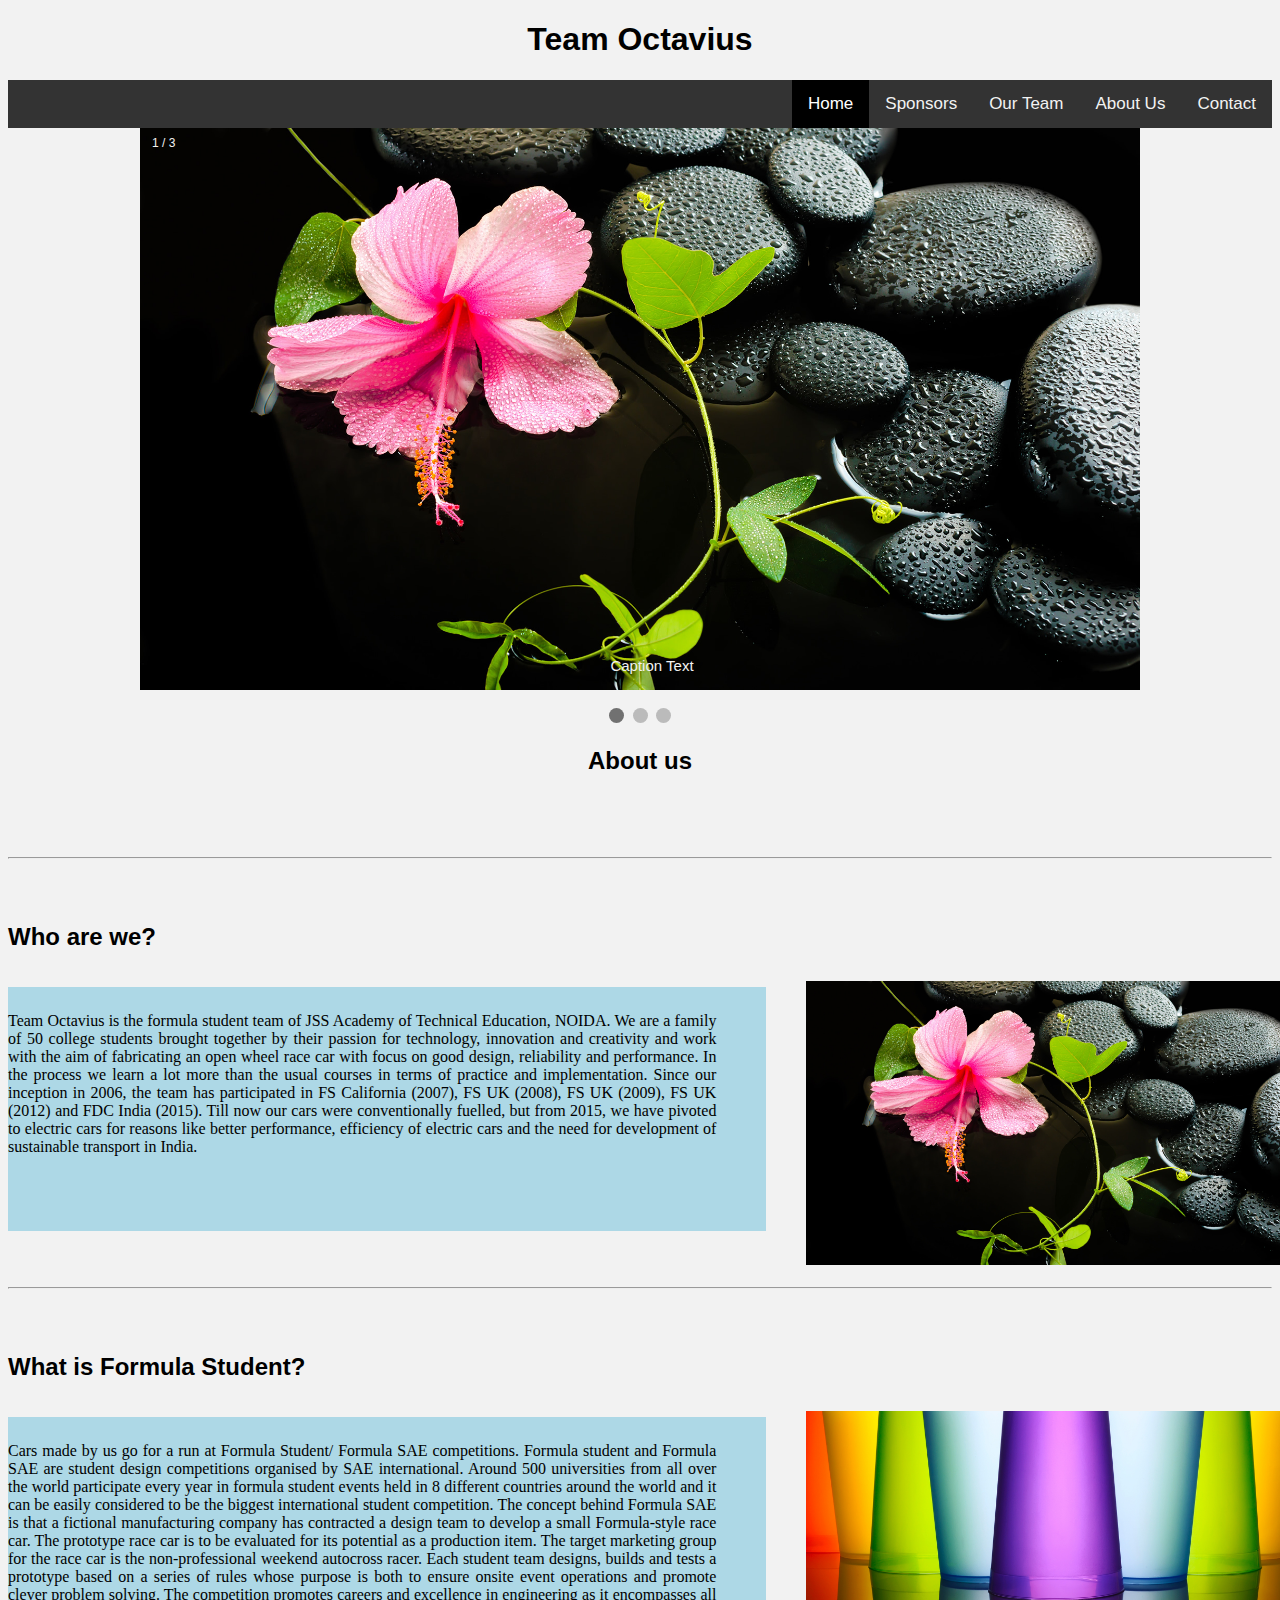
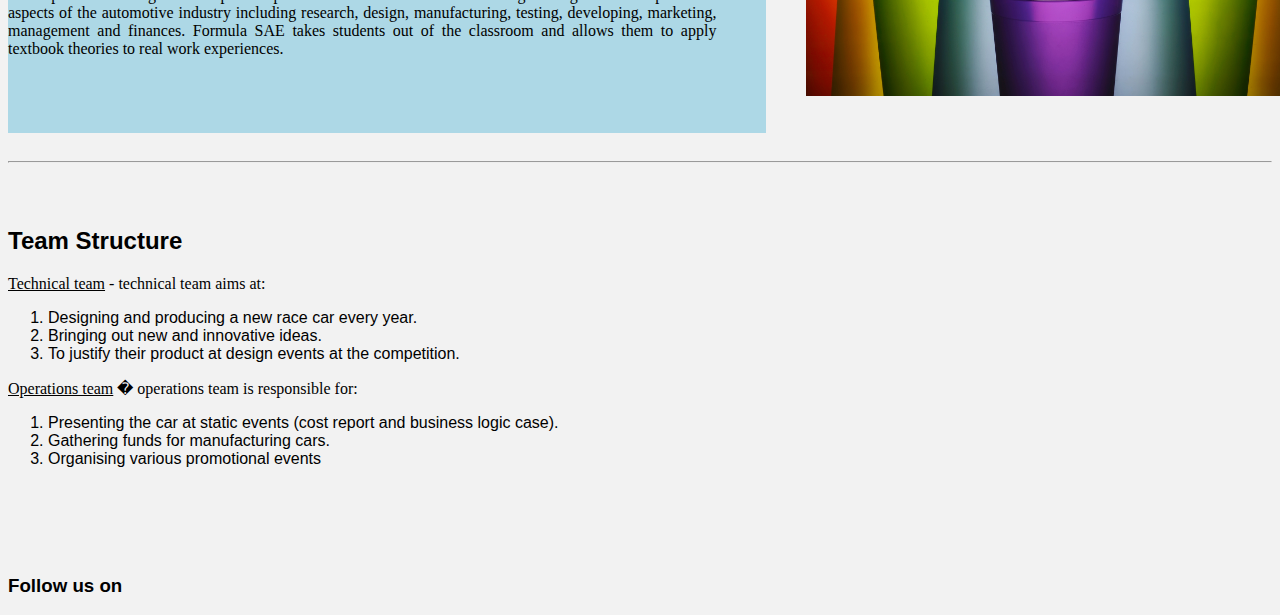
==== index.html @ 8b0db604 "contact form bakcend" ====
<!DOCTYPE html>
<html>
<head>
</head>
<h1 align="center">Team Octavius</h1>
<body style="background-color:#f2f2f2">

<ul >
<div class="topnav">
  <div class="topnav-right">
  <li><a href="contact.html">Contact</a></li>
   </div>
  <div class="topnav-right">
  <li><a href="#aboutus">About Us </a></li>
   </div>
  <div class="topnav-right">
  <li><a href="#ourteam">Our Team</a></li>
   </div>
  <div class="topnav-right">
  <li><a href="#sponsors">Sponsors</a></li>
   </div>
   <div class="topnav-right">
  <li><a class="active" href="#home">Home</a></li>
  </div>
</div>
</ul>


 <link rel="stylesheet" href="styles.css">
 
 <body>
<div class="slideshow-container">

<div class="mySlides fade">
  <div class="numbertext">1 / 3</div>
  <img src="img1.jpg" style="width:100%">
  <div class="text">Caption Text</div>
</div>

<div class="mySlides fade">
  <div class="numbertext">2 / 3</div>
  <img src="img2.jpg" style="width:100%">
  <div class="text">Caption Two</div>
</div>

<div class="mySlides fade">
  <div class="numbertext">3 / 3</div>
  <img src="img3.jpg" style="width:100%">
  <div class="text">Caption Three</div>
</div>

</div>
<br>

<div style="text-align:center">
  <span class="dot"></span> 
  <span class="dot"></span> 
  <span class="dot"></span> 
</div>

 <script>
var slideIndex = 0;
showSlides();

function showSlides() {
    var i;
    var slides = document.getElementsByClassName("mySlides");
    var dots = document.getElementsByClassName("dot");
    for (i = 0; i < slides.length; i++) {
       slides[i].style.display = "none";  
    }
    slideIndex++;
    if (slideIndex > slides.length) {slideIndex = 1}    
    for (i = 0; i < dots.length; i++) {
        dots[i].className = dots[i].className.replace(" active", "");
    }
    slides[slideIndex-1].style.display = "block";  
    dots[slideIndex-1].className += " active";
    setTimeout(showSlides, 2000); // Change image every 2 seconds
}
</script>
</body>

<h2 align="center">About us</h2><br><br><br>
<hr>
<br><br>
<h2 >Who are we?</h2>

  <div class="person1" style="float:; display:inline-block; ">
        <span style="float:right;width: 40%;">
            <img  style="margin: 10px 40px" src="img1.jpg"
             width="100%" height="60%" />
        </span>
        <span style="float:left;width: 60%;">
            <p style =" padding: 25px 50px 75px 0px;
    background-color: lightblue; font-family:Courier-New;"   align="justify" style="float:left; display:block; ">Team Octavius is the formula student team of JSS Academy of Technical Education, NOIDA. We are a family of 50 college students brought together by their passion for technology, innovation and creativity and work with the aim of fabricating an open wheel race car with focus on good design, reliability and performance. In the process we learn a lot more than the usual courses in terms of practice and implementation.
Since our inception in 2006, the team has participated in FS California (2007), FS UK (2008), FS UK (2009), FS UK (2012) and FDC India (2015). Till now our cars were conventionally fuelled, but from 2015, we have pivoted to electric cars for reasons like better performance, efficiency of electric cars and the need for development of sustainable transport in India.
        </span>
 </div>
<hr>
<br><br>
<h2>What is Formula Student?</h2>
<p></p>



  <div class="person1" style="float:; display:inline-block; ">
        <span style="float:right;width: 40%;">
            <img  style="margin: 10px 40px" src=" img2.jpg"
             width="100%" height="60%" />
        </span>
        <span style="float:left;width: 60%;">
            <p  style =" padding: 25px 50px 75px 0px;
    background-color: lightblue; font-family:Courier-New;" align="justify" style="float:left; display:block; ">Cars made by us go for a run at Formula Student/ Formula SAE competitions. Formula student and Formula SAE are student design competitions organised by SAE international. Around 500 universities from all over the world participate every year in formula student events held in 8 different countries around the world and it can be easily considered to be the biggest international student competition.
The concept behind Formula SAE is that a fictional manufacturing company has contracted a design team to develop a small Formula-style race car. The prototype race car is to be evaluated for its potential as a production item. The target marketing group for the race car is the non-professional weekend autocross racer. Each student team designs, builds and tests a prototype based on a series of rules whose purpose is both to ensure onsite event operations and promote clever problem solving.
The competition promotes careers and excellence in engineering as it encompasses all aspects of the automotive industry including research, design, manufacturing, testing, developing, marketing, management and finances. Formula SAE takes students out of the classroom and allows them to apply textbook theories to real work experiences.
            </p>
        </span>
 </div>

<hr>
<br><br>

<h2>Team Structure</h2>
<p><u>Technical team</u> - technical team aims at:</p>
<ol>
<li>Designing and producing a new race car every year.</li><br>
<li>Bringing out new and innovative ideas.</li><br>
<li>To justify their product at design events at the competition.</li><br>
</ol>
<p><u>Operations team</u> � operations team is responsible for:</p>
<ol>
<li>Presenting the car at static events (cost report and business logic case).</li><br>
<li>Gathering funds for manufacturing cars.</li><br>
<li>Organising  various promotional events</li><br>
</ol>

<br><br><br><br>
<h3>Follow us on</h3>
</html>
---- styles.css ----
.topnav {
    background-color: #333;
    overflow: hidden;
}
.topnav a {
  float: left;
  color: #f2f2f2;
  text-align: center;
  padding: 14px 16px;
  text-decoration: none;
  font-size: 17px;
}
.topnav a:hover {
  background-color: #ddd;
  color: black;
}

.topnav a.active {
  background-color: black;
  color: white;
}

.topnav-right {
  float: right;
}

ul {
    list-style-type: none;
    margin: 0;
    padding: 0;
    overflow: hidden;
    background-color: #333;
}

li {
    float: left;
}

li a {
    display: block;
    color: white;
    text-align: center;
    padding: 14px 16px;
    text-decoration: none;
}

li a:hover {
    background-color: #111;
}

p{
  font-family:Courier-New,Verdana;
}

 <meta name="viewport" content="width=device-width, initial-scale=1">
* {box-sizing: border-box;}
body {font-family: Verdana, sans-serif;}
.mySlides {display: none;}
img {vertical-align: middle;}

/* Slideshow container */
.slideshow-container {
  max-width: 1000px;
  position: relative;
  margin: auto;
}

/* Caption text */
.text {
  color: #f2f2f2;
  font-size: 15px;
  padding: 8px 12px;
  position: absolute;
  bottom: 8px;
  width: 100%;
  text-align: center;
}

/* Number text (1/3 etc) */
.numbertext {
  color: #f2f2f2;
  font-size: 12px;
  padding: 8px 12px;
  position: absolute;
  top: 0;
}

/* The dots/bullets/indicators */
.dot {
  height: 15px;
  width: 15px;
  margin: 0 2px;
  background-color: #bbb;
  border-radius: 50%;
  display: inline-block;
  transition: background-color 0.6s ease;
}

.active {
  background-color: #717171;
}

/* Fading animation */
.fade {
  -webkit-animation-name: fade;
  -webkit-animation-duration: 1.5s;
  animation-name: fade;
  animation-duration: 1.5s;
}

@-webkit-keyframes fade {
  from {opacity: .4} 
  to {opacity: 1}
}

@keyframes fade {
  from {opacity: .4} 
  to {opacity: 1}
}

/* On smaller screens, decrease text size */
@media only screen and (max-width: 300px) {
  .text {font-size: 11px}
}
</style>
</head>
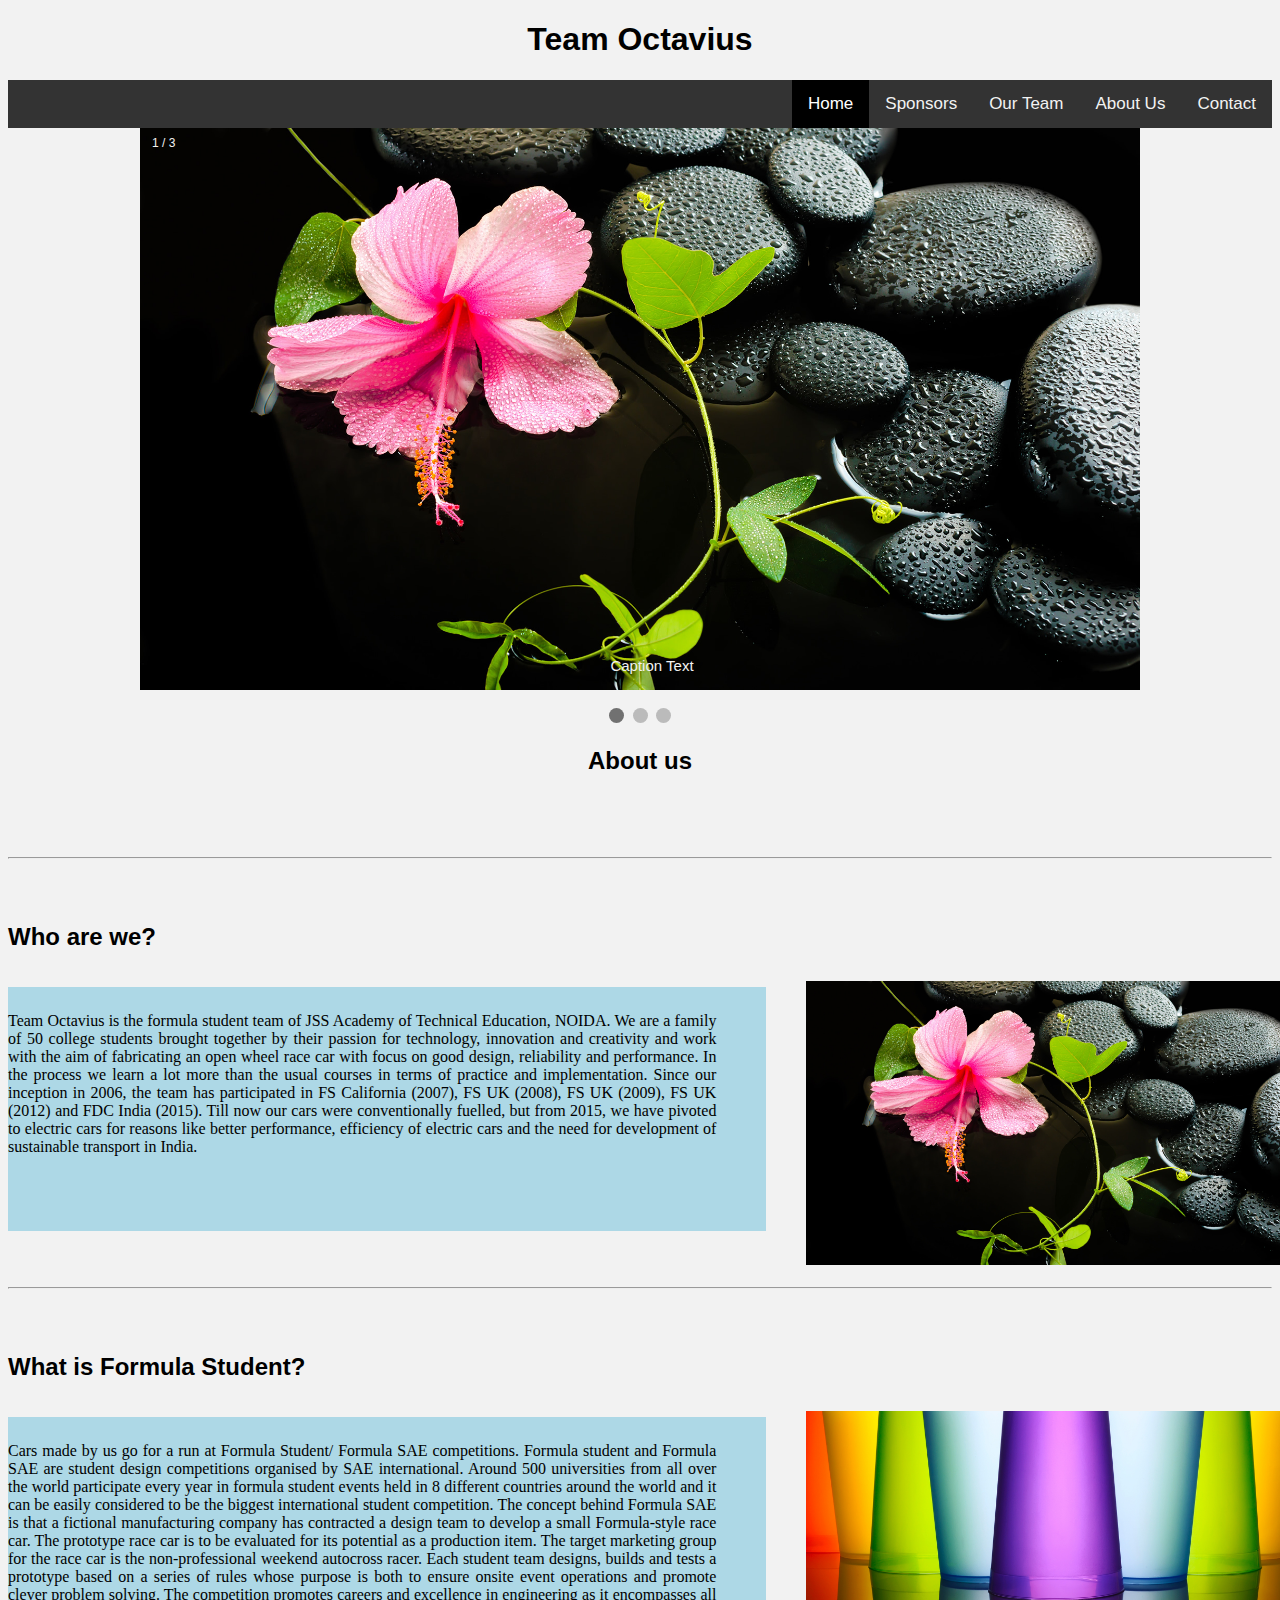
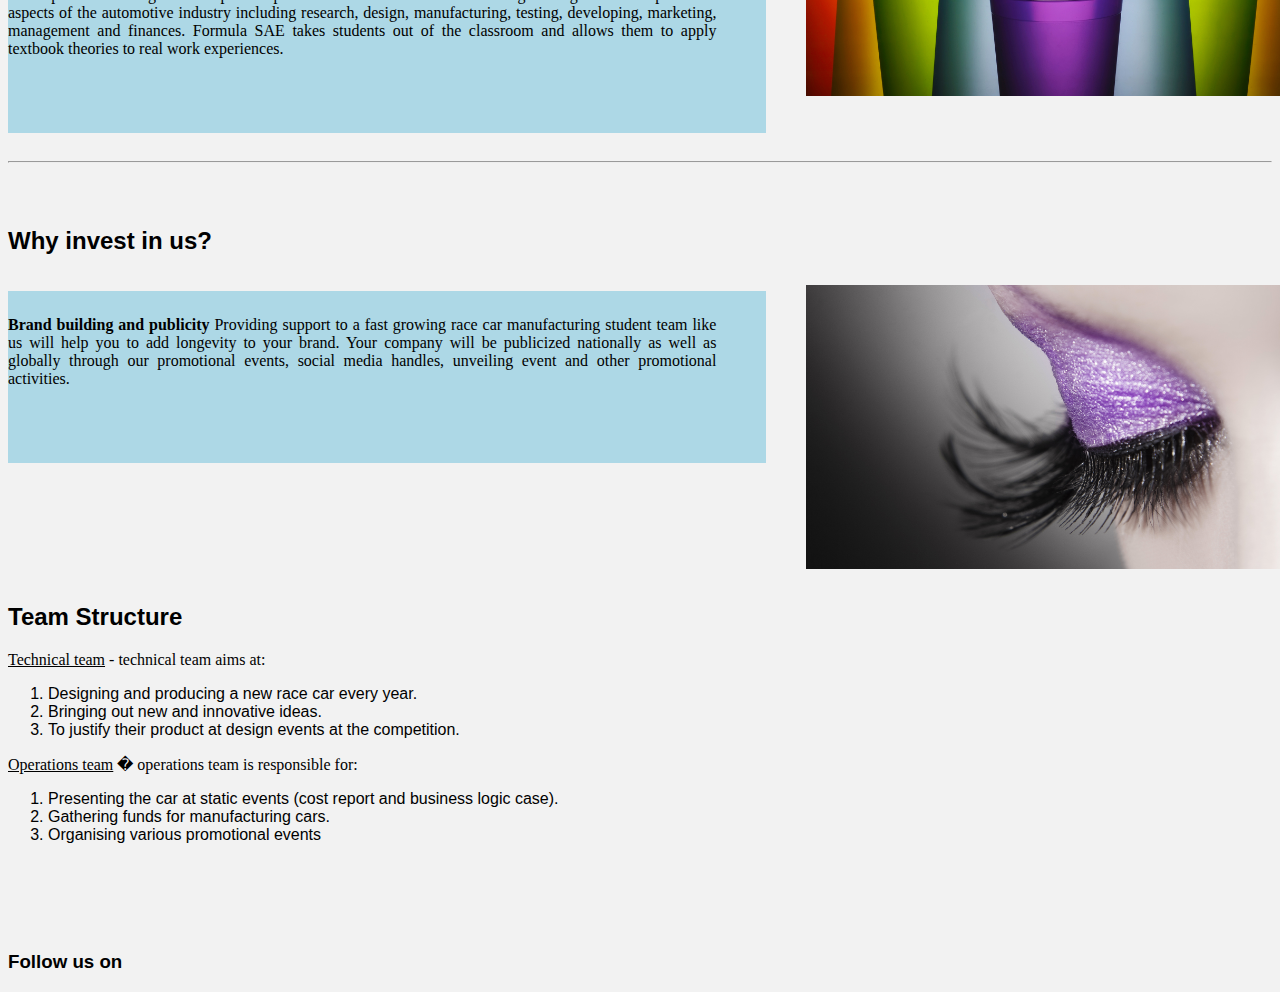
==== commit 886e1ef7: "desription of site" ====
--- a/index.html
+++ b/index.html
@@ -121,6 +121,25 @@
 <hr>
 <br><br>
 
+
+<h2>Why invest in us?</h2>
+<p></p>
+
+
+  <div class="person1" style="float:; display:inline-block; ">
+        <span style="float:right;width: 40%;">
+            <img  style="margin: 10px 40px" src=" img3.jpg"
+             width="100%" height="60%" />
+        </span>
+        <span style="float:left;width: 60%;">
+            <p  style =" padding: 25px 50px 75px 0px;
+    background-color: lightblue; font-family:Courier-New;" align="justify" style="float:left; display:block; "> <b>Brand building and publicity </b> Providing support to a fast growing race car manufacturing student team like us will help you to add longevity to your brand. Your company will be publicized nationally as well as globally through our promotional events, social media handles, unveiling event and other promotional activities.
+            </p>
+        </span>
+ </div>
+
+
+
 <h2>Team Structure</h2>
 <p><u>Technical team</u> - technical team aims at:</p>
 <ol>
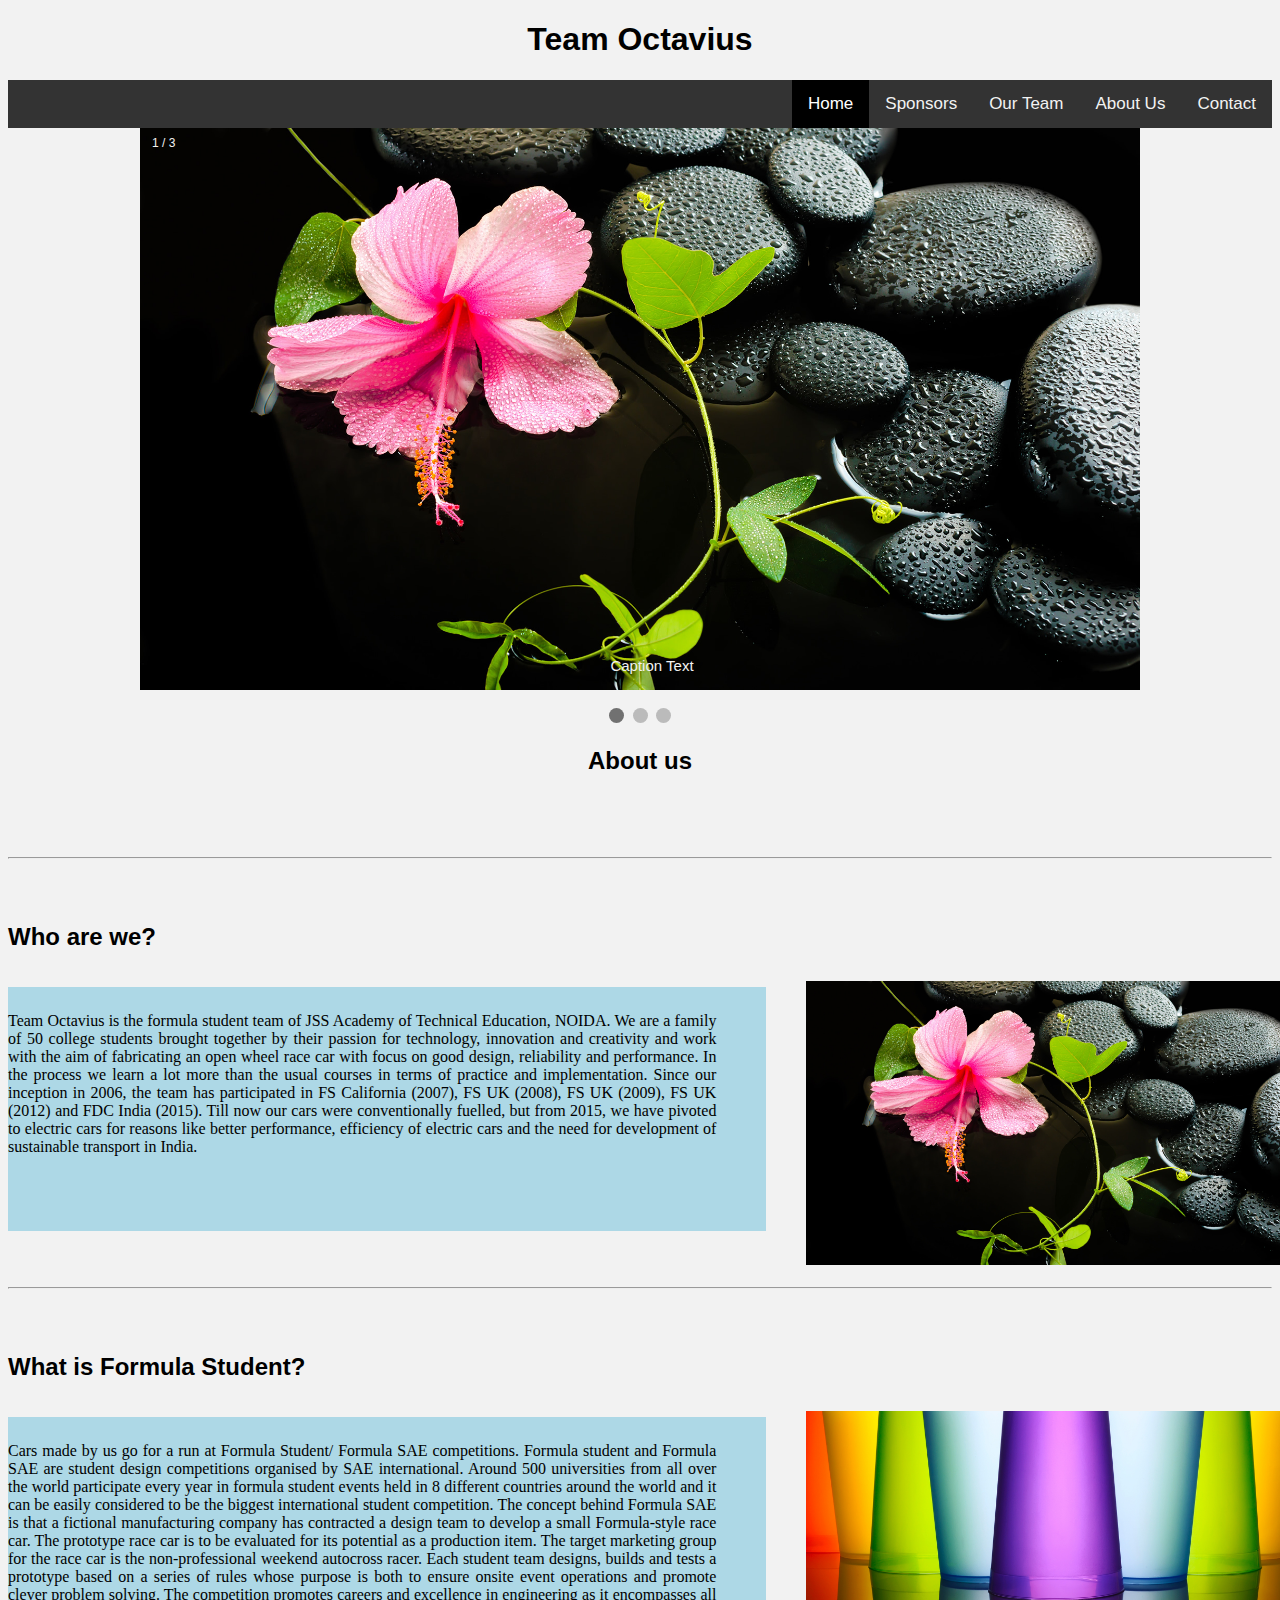
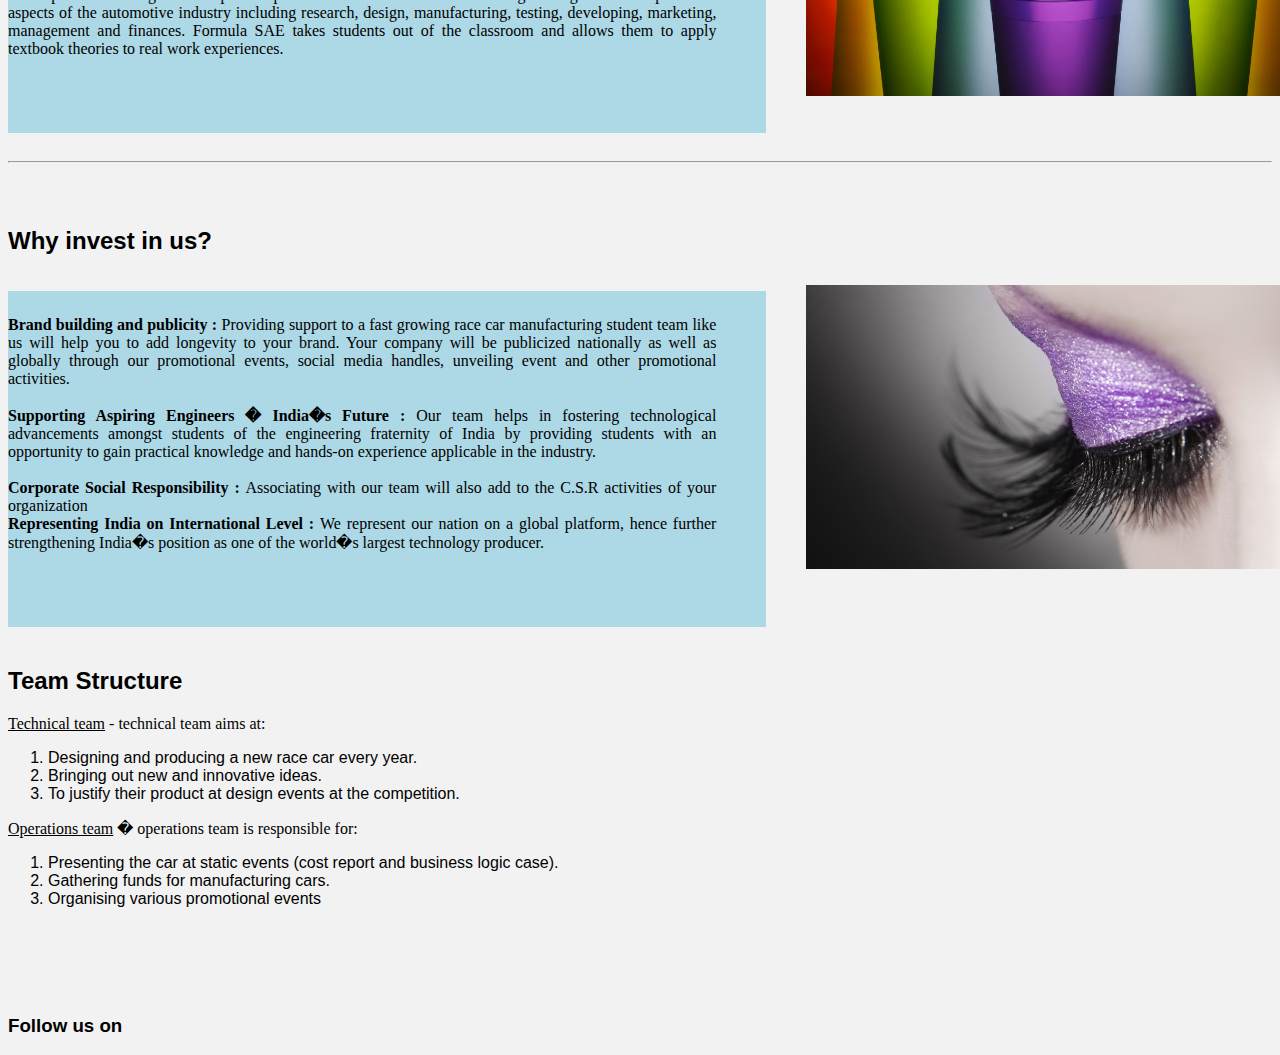
==== commit d17251c8: "desciption" ====
--- a/index.html
+++ b/index.html
@@ -133,7 +133,8 @@
         </span>
         <span style="float:left;width: 60%;">
             <p  style =" padding: 25px 50px 75px 0px;
-    background-color: lightblue; font-family:Courier-New;" align="justify" style="float:left; display:block; "> <b>Brand building and publicity </b> Providing support to a fast growing race car manufacturing student team like us will help you to add longevity to your brand. Your company will be publicized nationally as well as globally through our promotional events, social media handles, unveiling event and other promotional activities.
+    background-color: lightblue; font-family:Courier-New;" align="justify" style="float:left; display:block; "> <b>Brand building and publicity :</b> Providing support to a fast growing race car manufacturing student team like us will help you to add longevity to your brand. Your company will be publicized nationally as well as globally through our promotional events, social media handles, unveiling event and other promotional activities.<br><br><b>Supporting Aspiring Engineers � India�s Future : </b>Our team helps in fostering technological advancements amongst students of the
+engineering fraternity of India by providing students with an opportunity to gain practical knowledge and hands-on experience applicable in the industry.<br><br><b>Corporate Social Responsibility : </b>Associating with our team will also add to the C.S.R activities of your organization <br><b>Representing India on International Level : </b> We represent our nation on a global platform, hence further strengthening India�s position as one of the world�s largest technology producer.
             </p>
         </span>
  </div>
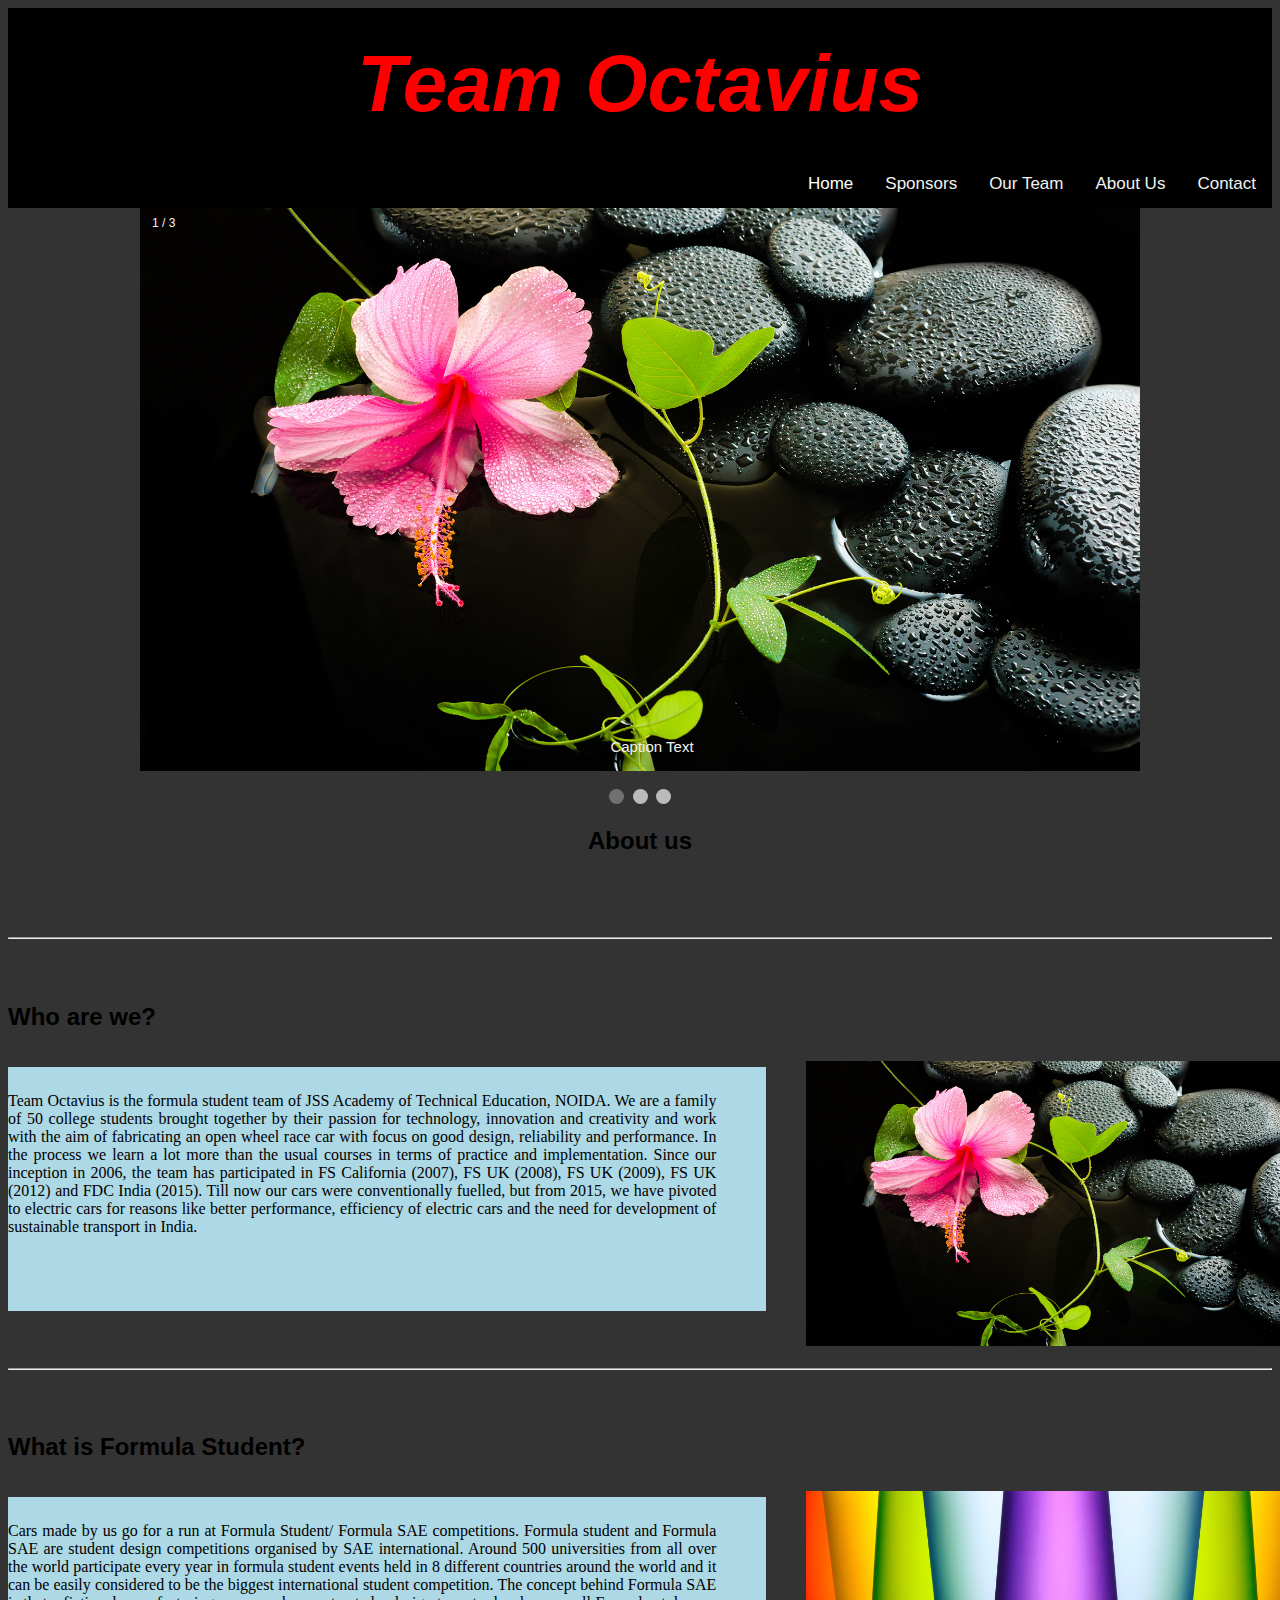
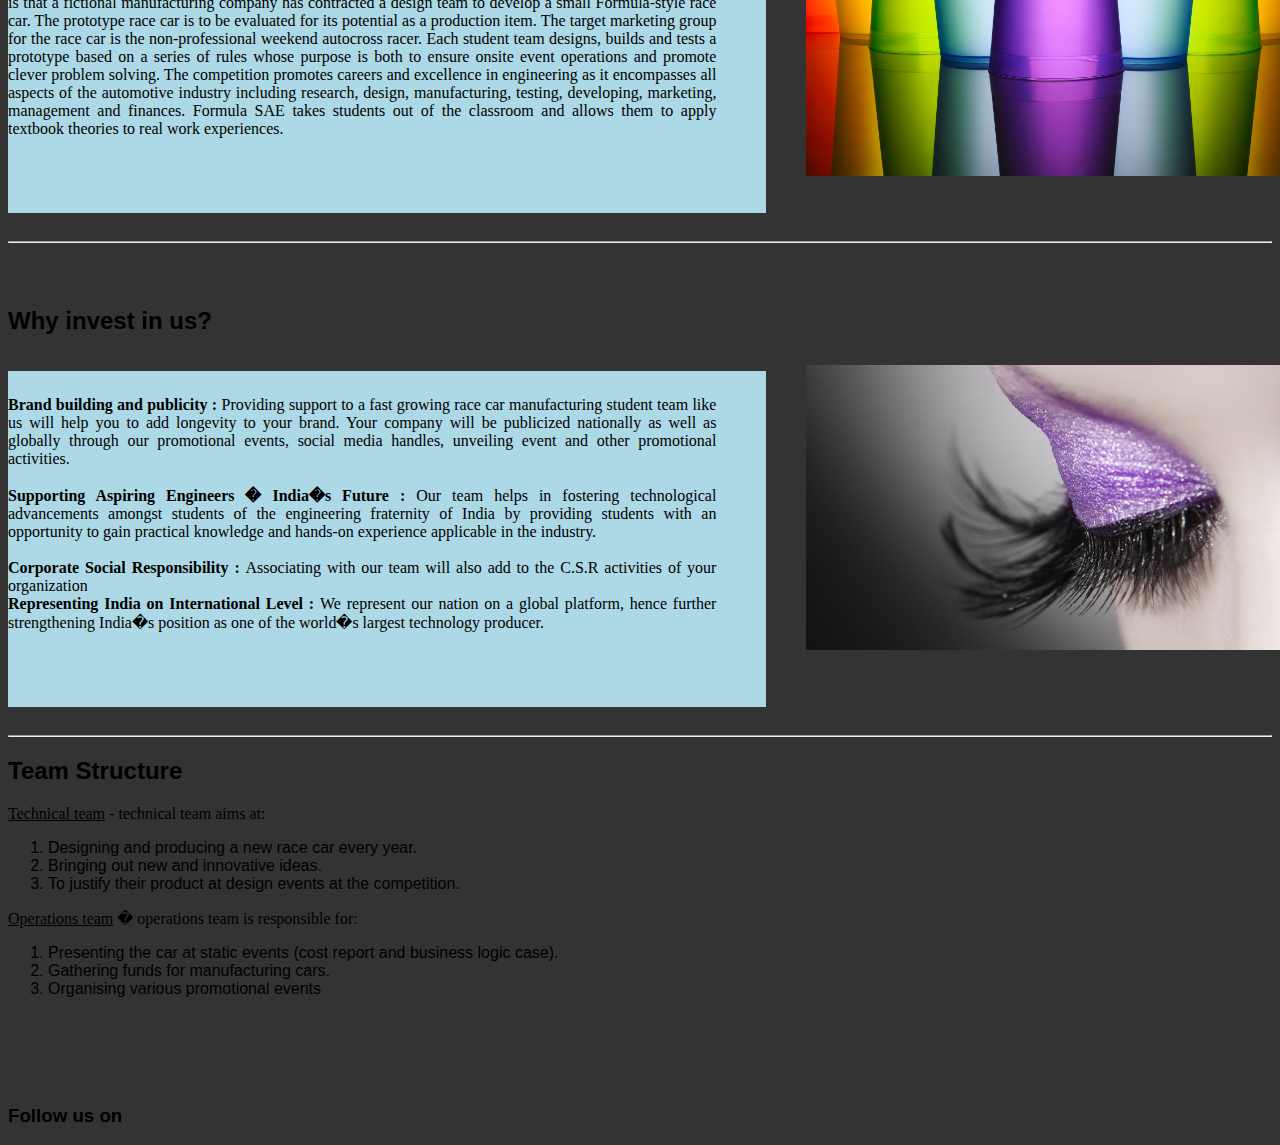
==== commit 68c449dc: "front end modif" ====
--- a/index.html
+++ b/index.html
@@ -2,8 +2,8 @@
 <html>
 <head>
 </head>
-<h1 align="center">Team Octavius</h1>
-<body style="background-color:#f2f2f2">
+<h1 align="center"><i>Team Octavius</i></h1>
+<body style="background-color:#333">
 
 <ul >
 <div class="topnav">
@@ -139,7 +139,7 @@
         </span>
  </div>
 
-
+<hr>
 
 <h2>Team Structure</h2>
 <p><u>Technical team</u> - technical team aims at:</p>
--- a/styles.css
+++ b/styles.css
@@ -1,5 +1,15 @@
+h1{
+color:red;
+background-color:black;
+
+padding: 30px 100px;
+font-size:80px;
+margin:0;
+}
+
+
  .topnav {
-    background-color: #333;
+    background-color: black;
     overflow: hidden;
 }
 .topnav a {
@@ -11,7 +21,7 @@
   font-size: 17px;
 }
 .topnav a:hover {
-  background-color: #ddd;
+  background-color: red;
   color: black;
 }
 
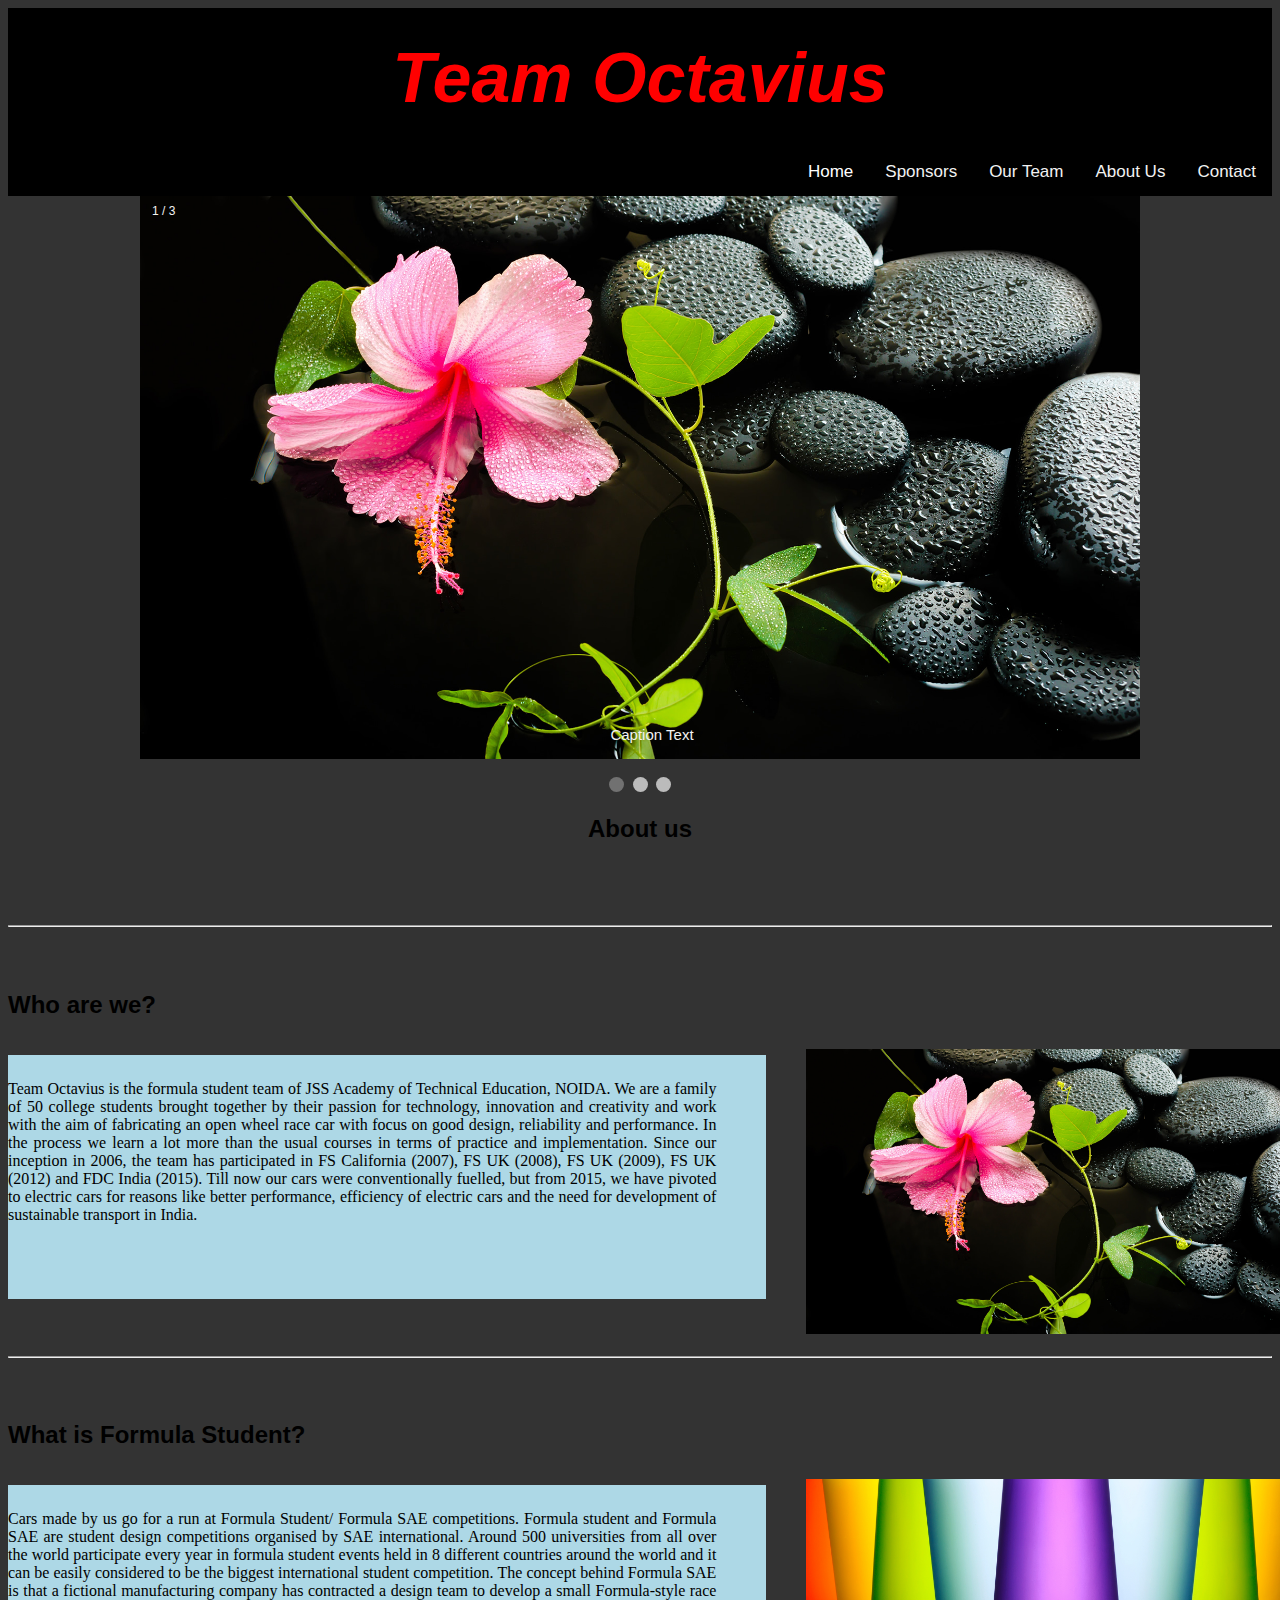
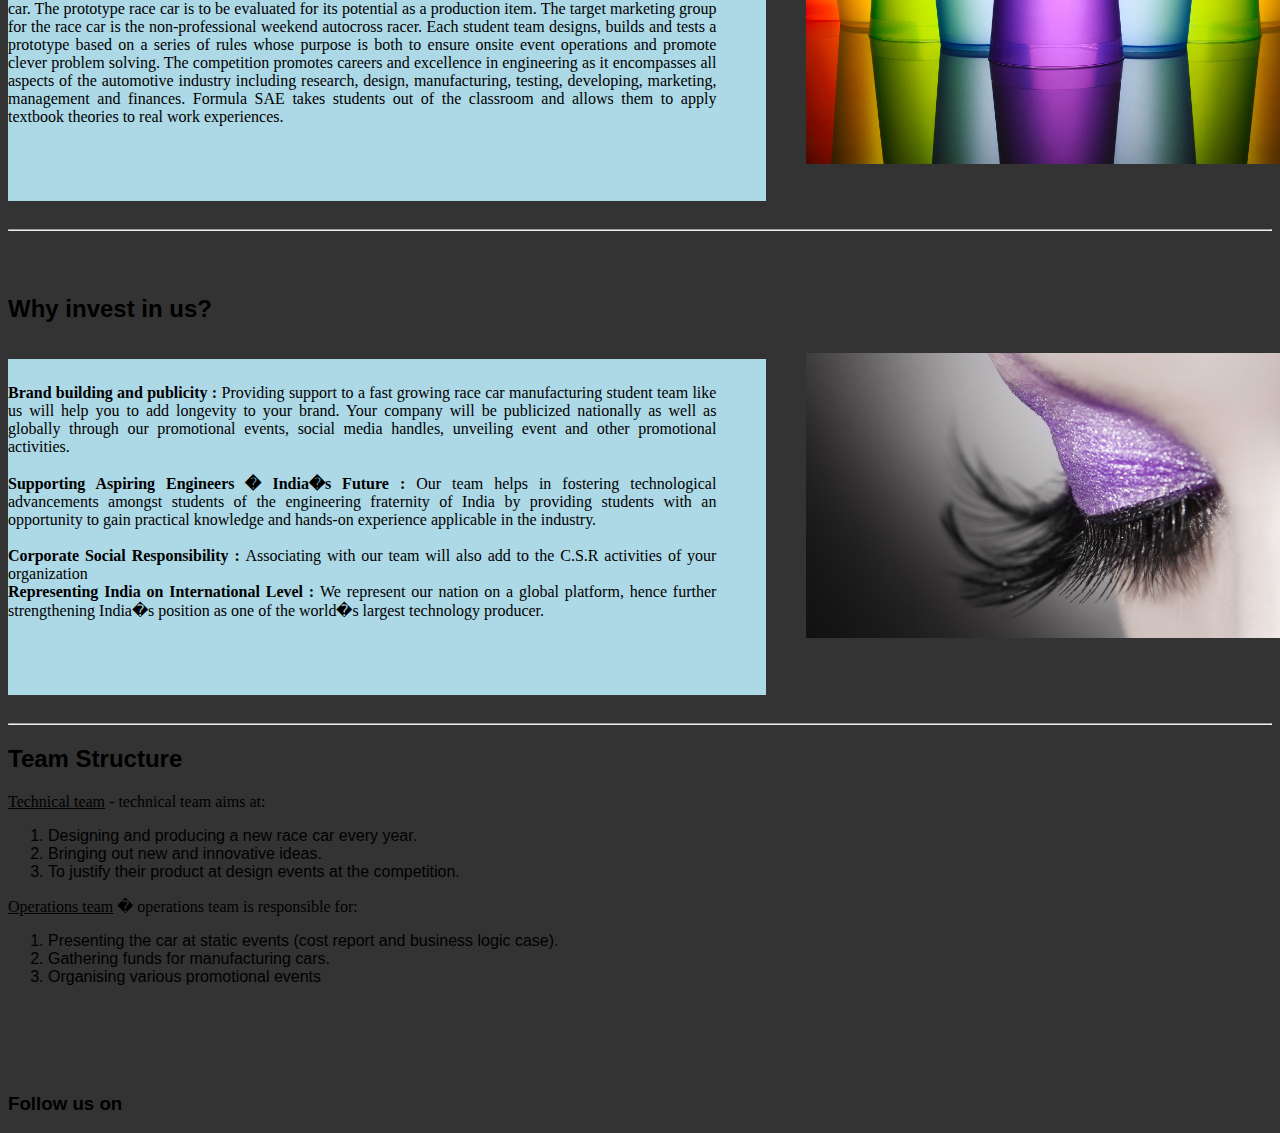
==== commit ce3ee5d7: "adopted table method" ====
--- a/index.html
+++ b/index.html
@@ -88,7 +88,7 @@
 
   <div class="person1" style="float:; display:inline-block; ">
         <span style="float:right;width: 40%;">
-            <img  style="margin: 10px 40px" src="img1.jpg"
+            <img  style="margin: 10px 40px; " src="img1.jpg"
              width="100%" height="60%" />
         </span>
         <span style="float:left;width: 60%;">
@@ -106,7 +106,7 @@
 
   <div class="person1" style="float:; display:inline-block; ">
         <span style="float:right;width: 40%;">
-            <img  style="margin: 10px 40px" src=" img2.jpg"
+            <img  style="margin: 10px 40px;border:22" src=" img2.jpg"
              width="100%" height="60%" />
         </span>
         <span style="float:left;width: 60%;">
--- a/styles.css
+++ b/styles.css
@@ -3,7 +3,7 @@
 background-color:black;
 
 padding: 30px 100px;
-font-size:80px;
+font-size:70px;
 margin:0;
 }
 
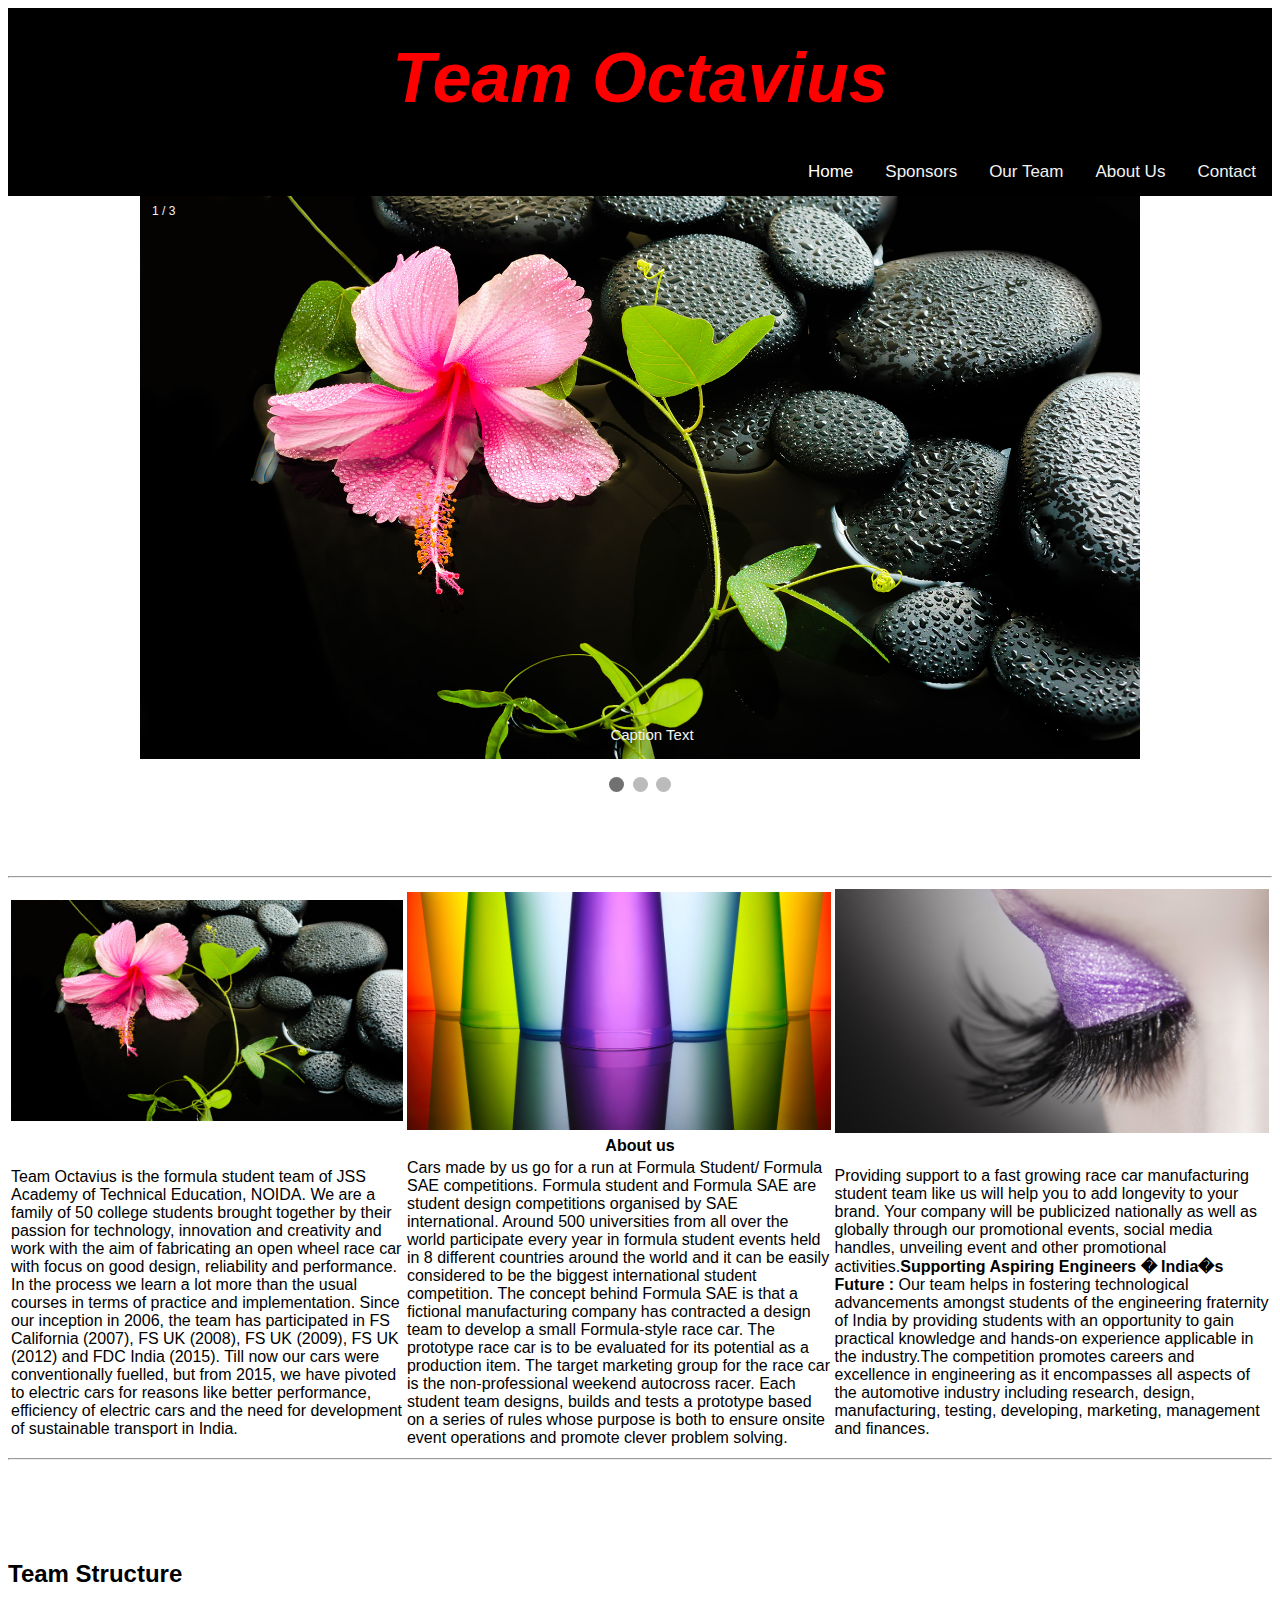
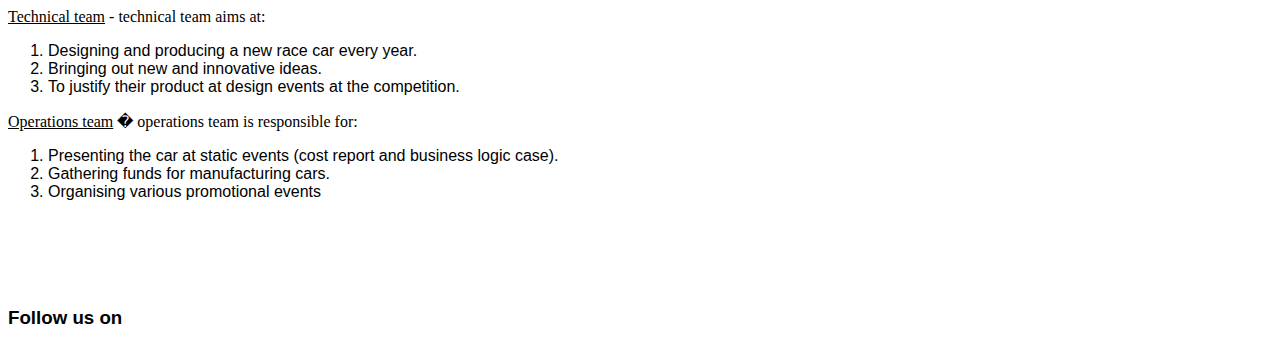
==== commit 83b37b90: "implemented with table" ====
--- a/index.html
+++ b/index.html
@@ -3,7 +3,7 @@
 <head>
 </head>
 <h1 align="center"><i>Team Octavius</i></h1>
-<body style="background-color:#333">
+<body style="background-color:white">
 
 <ul >
 <div class="topnav">
@@ -80,66 +80,28 @@
 }
 </script>
 </body>
+<br><br><br><br><hr>
 
-<h2 align="center">About us</h2><br><br><br>
-<hr>
-<br><br>
-<h2 >Who are we?</h2>
-
-  <div class="person1" style="float:; display:inline-block; ">
-        <span style="float:right;width: 40%;">
-            <img  style="margin: 10px 40px; " src="img1.jpg"
-             width="100%" height="60%" />
-        </span>
-        <span style="float:left;width: 60%;">
-            <p style =" padding: 25px 50px 75px 0px;
-    background-color: lightblue; font-family:Courier-New;"   align="justify" style="float:left; display:block; ">Team Octavius is the formula student team of JSS Academy of Technical Education, NOIDA. We are a family of 50 college students brought together by their passion for technology, innovation and creativity and work with the aim of fabricating an open wheel race car with focus on good design, reliability and performance. In the process we learn a lot more than the usual courses in terms of practice and implementation.
-Since our inception in 2006, the team has participated in FS California (2007), FS UK (2008), FS UK (2009), FS UK (2012) and FDC India (2015). Till now our cars were conventionally fuelled, but from 2015, we have pivoted to electric cars for reasons like better performance, efficiency of electric cars and the need for development of sustainable transport in India.
-        </span>
- </div>
-<hr>
-<br><br>
-<h2>What is Formula Student?</h2>
-<p></p>
-
-
-
-  <div class="person1" style="float:; display:inline-block; ">
-        <span style="float:right;width: 40%;">
-            <img  style="margin: 10px 40px;border:22" src=" img2.jpg"
-             width="100%" height="60%" />
-        </span>
-        <span style="float:left;width: 60%;">
-            <p  style =" padding: 25px 50px 75px 0px;
-    background-color: lightblue; font-family:Courier-New;" align="justify" style="float:left; display:block; ">Cars made by us go for a run at Formula Student/ Formula SAE competitions. Formula student and Formula SAE are student design competitions organised by SAE international. Around 500 universities from all over the world participate every year in formula student events held in 8 different countries around the world and it can be easily considered to be the biggest international student competition.
+<table style = �border-color:black;border-spacing: 18px; border-collapse: separate;" cellspacing:"4�>
+ <tr>
+   <td><img src="img1.jpg" height="30%" width="100%"></td>
+      <td><img src="img2.jpg" height="30%" width="100%"></td>
+        <td><img src="img3.jpg" height="30%" width="100%"> </td>
+ </tr>
+ <tr>
+ <th colspan="3">About us</th>
+ </tr>
+ <tr>
+ <td>Team Octavius is the formula student team of JSS Academy of Technical Education, NOIDA. We are a family of 50 college students brought together by their passion for technology, innovation and creativity and work with the aim of fabricating an open wheel race car with focus on good design, reliability and performance. In the process we learn a lot more than the usual courses in terms of practice and implementation.
+Since our inception in 2006, the team has participated in FS California (2007), FS UK (2008), FS UK (2009), FS UK (2012) and FDC India (2015). Till now our cars were conventionally fuelled, but from 2015, we have pivoted to electric cars for reasons like better performance, efficiency of electric cars and the need for development of sustainable transport in India.</td>
+ <td>Cars made by us go for a run at Formula Student/ Formula SAE competitions. Formula student and Formula SAE are student design competitions organised by SAE international. Around 500 universities from all over the world participate every year in formula student events held in 8 different countries around the world and it can be easily considered to be the biggest international student competition.
 The concept behind Formula SAE is that a fictional manufacturing company has contracted a design team to develop a small Formula-style race car. The prototype race car is to be evaluated for its potential as a production item. The target marketing group for the race car is the non-professional weekend autocross racer. Each student team designs, builds and tests a prototype based on a series of rules whose purpose is both to ensure onsite event operations and promote clever problem solving.
-The competition promotes careers and excellence in engineering as it encompasses all aspects of the automotive industry including research, design, manufacturing, testing, developing, marketing, management and finances. Formula SAE takes students out of the classroom and allows them to apply textbook theories to real work experiences.
-            </p>
-        </span>
- </div>
-
-<hr>
-<br><br>
-
-
-<h2>Why invest in us?</h2>
-<p></p>
-
-
-  <div class="person1" style="float:; display:inline-block; ">
-        <span style="float:right;width: 40%;">
-            <img  style="margin: 10px 40px" src=" img3.jpg"
-             width="100%" height="60%" />
-        </span>
-        <span style="float:left;width: 60%;">
-            <p  style =" padding: 25px 50px 75px 0px;
-    background-color: lightblue; font-family:Courier-New;" align="justify" style="float:left; display:block; "> <b>Brand building and publicity :</b> Providing support to a fast growing race car manufacturing student team like us will help you to add longevity to your brand. Your company will be publicized nationally as well as globally through our promotional events, social media handles, unveiling event and other promotional activities.<br><br><b>Supporting Aspiring Engineers � India�s Future : </b>Our team helps in fostering technological advancements amongst students of the
-engineering fraternity of India by providing students with an opportunity to gain practical knowledge and hands-on experience applicable in the industry.<br><br><b>Corporate Social Responsibility : </b>Associating with our team will also add to the C.S.R activities of your organization <br><b>Representing India on International Level : </b> We represent our nation on a global platform, hence further strengthening India�s position as one of the world�s largest technology producer.
-            </p>
-        </span>
- </div>
-
-<hr>
+</td>
+ <td>Providing support to a fast growing race car manufacturing student team like us will help you to add longevity to your brand. Your company will be publicized nationally as well as globally through our promotional events, social media handles, unveiling event and other promotional activities.<b>Supporting Aspiring Engineers � India�s Future : </b>Our team helps in fostering technological advancements amongst students of the
+engineering fraternity of India by providing students with an opportunity to gain practical knowledge and hands-on experience applicable in the industry.The competition promotes careers and excellence in engineering as it encompasses all aspects of the automotive industry including research, design, manufacturing, testing, developing, marketing, management and finances.</td>
+ </tr>
+</table>
+<hr><br><br><br><br>
 
 <h2>Team Structure</h2>
 <p><u>Technical team</u> - technical team aims at:</p>
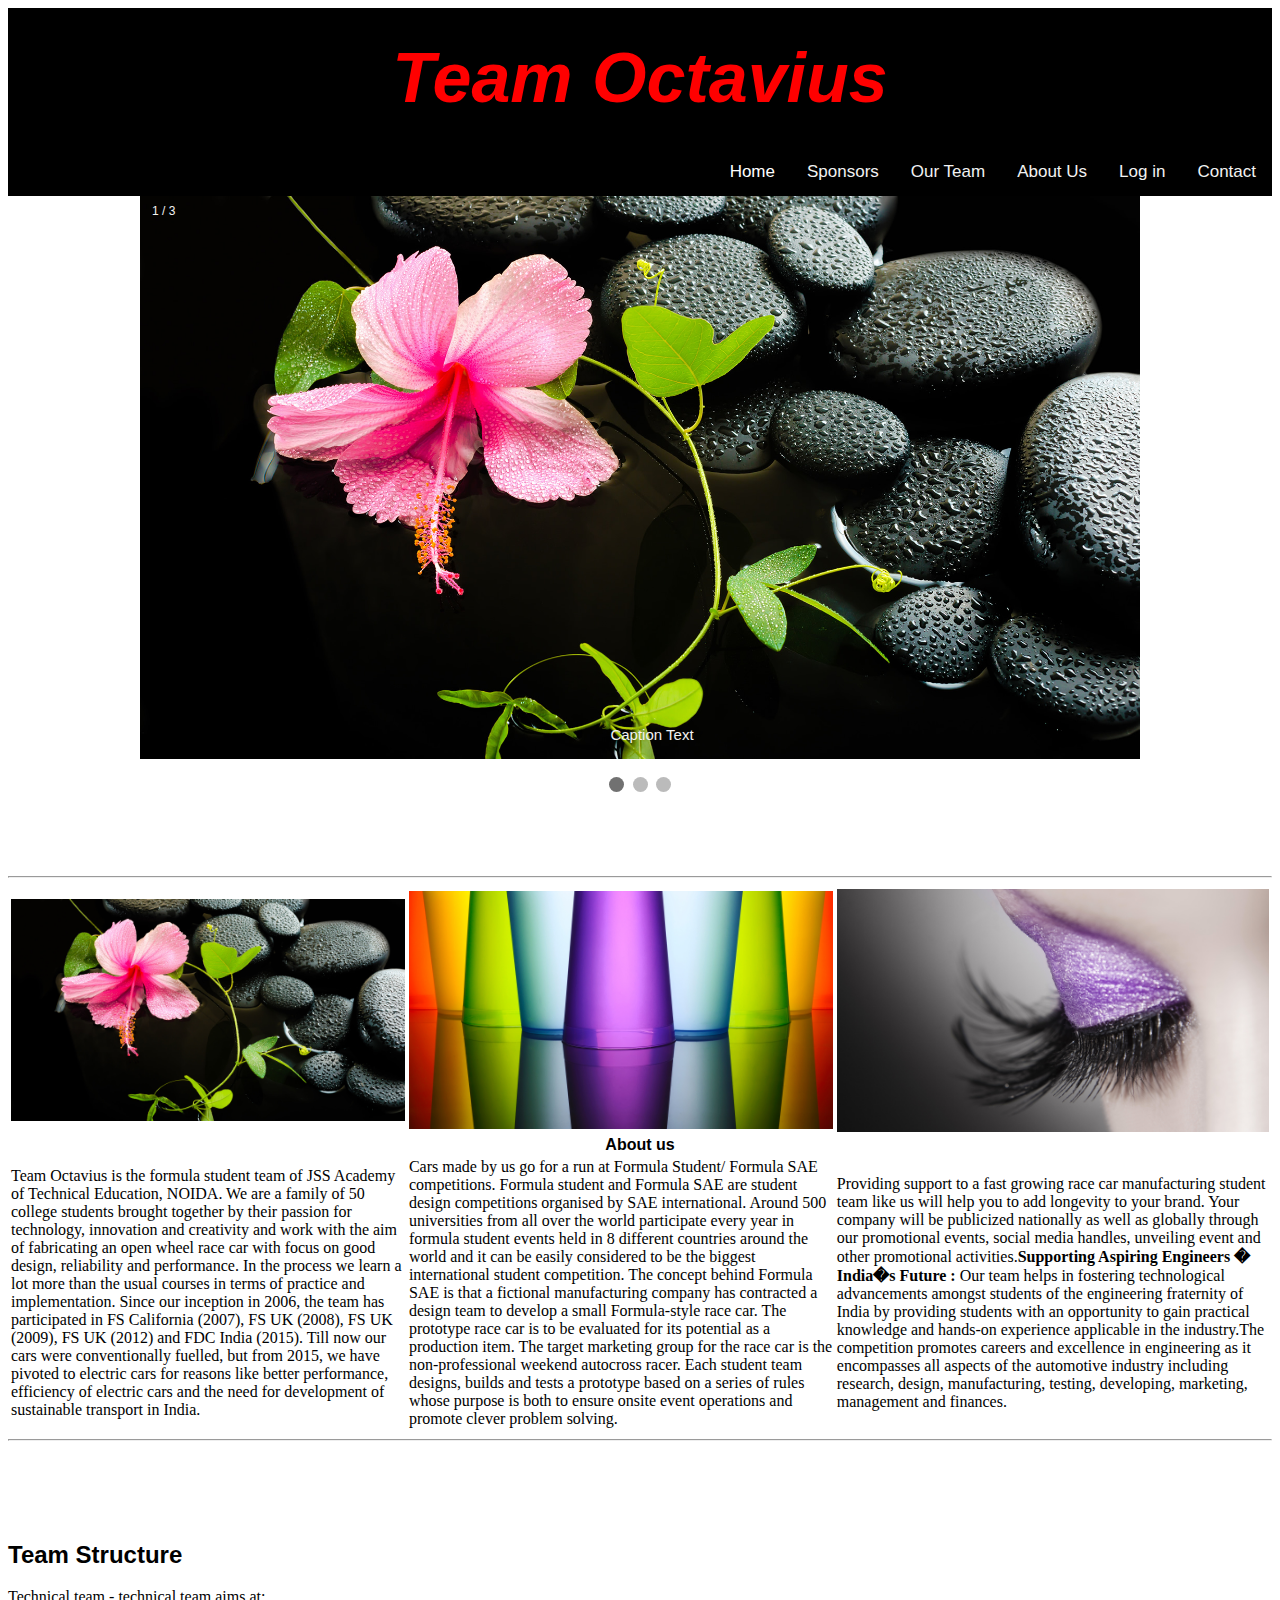
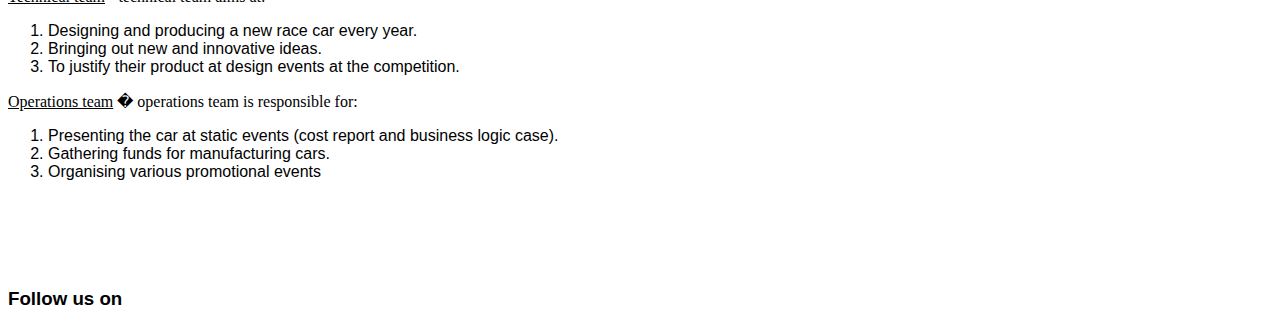
==== commit 513d873a: "admin login feature" ====
--- a/index.html
+++ b/index.html
@@ -9,6 +9,9 @@
 <div class="topnav">
   <div class="topnav-right">
   <li><a href="contact.html">Contact</a></li>
+   </div>
+     <div class="topnav-right">
+  <li><a href="login.php">Log in</a></li>
    </div>
   <div class="topnav-right">
   <li><a href="#aboutus">About Us </a></li>
@@ -92,12 +95,12 @@
  <th colspan="3">About us</th>
  </tr>
  <tr>
- <td>Team Octavius is the formula student team of JSS Academy of Technical Education, NOIDA. We are a family of 50 college students brought together by their passion for technology, innovation and creativity and work with the aim of fabricating an open wheel race car with focus on good design, reliability and performance. In the process we learn a lot more than the usual courses in terms of practice and implementation.
+ <td class="cn">Team Octavius is the formula student team of JSS Academy of Technical Education, NOIDA. We are a family of 50 college students brought together by their passion for technology, innovation and creativity and work with the aim of fabricating an open wheel race car with focus on good design, reliability and performance. In the process we learn a lot more than the usual courses in terms of practice and implementation.
 Since our inception in 2006, the team has participated in FS California (2007), FS UK (2008), FS UK (2009), FS UK (2012) and FDC India (2015). Till now our cars were conventionally fuelled, but from 2015, we have pivoted to electric cars for reasons like better performance, efficiency of electric cars and the need for development of sustainable transport in India.</td>
- <td>Cars made by us go for a run at Formula Student/ Formula SAE competitions. Formula student and Formula SAE are student design competitions organised by SAE international. Around 500 universities from all over the world participate every year in formula student events held in 8 different countries around the world and it can be easily considered to be the biggest international student competition.
+ <td class="cn">Cars made by us go for a run at Formula Student/ Formula SAE competitions. Formula student and Formula SAE are student design competitions organised by SAE international. Around 500 universities from all over the world participate every year in formula student events held in 8 different countries around the world and it can be easily considered to be the biggest international student competition.
 The concept behind Formula SAE is that a fictional manufacturing company has contracted a design team to develop a small Formula-style race car. The prototype race car is to be evaluated for its potential as a production item. The target marketing group for the race car is the non-professional weekend autocross racer. Each student team designs, builds and tests a prototype based on a series of rules whose purpose is both to ensure onsite event operations and promote clever problem solving.
 </td>
- <td>Providing support to a fast growing race car manufacturing student team like us will help you to add longevity to your brand. Your company will be publicized nationally as well as globally through our promotional events, social media handles, unveiling event and other promotional activities.<b>Supporting Aspiring Engineers � India�s Future : </b>Our team helps in fostering technological advancements amongst students of the
+ <td class="cn">Providing support to a fast growing race car manufacturing student team like us will help you to add longevity to your brand. Your company will be publicized nationally as well as globally through our promotional events, social media handles, unveiling event and other promotional activities.<b>Supporting Aspiring Engineers � India�s Future : </b>Our team helps in fostering technological advancements amongst students of the
 engineering fraternity of India by providing students with an opportunity to gain practical knowledge and hands-on experience applicable in the industry.The competition promotes careers and excellence in engineering as it encompasses all aspects of the automotive industry including research, design, manufacturing, testing, developing, marketing, management and finances.</td>
  </tr>
 </table>
--- a/styles.css
+++ b/styles.css
@@ -60,6 +60,10 @@
 
 p{
   font-family:Courier-New,Verdana;
+}
+
+td.cn{
+font-family:Courier-New,Verdana;
 }
 
  <meta name="viewport" content="width=device-width, initial-scale=1">
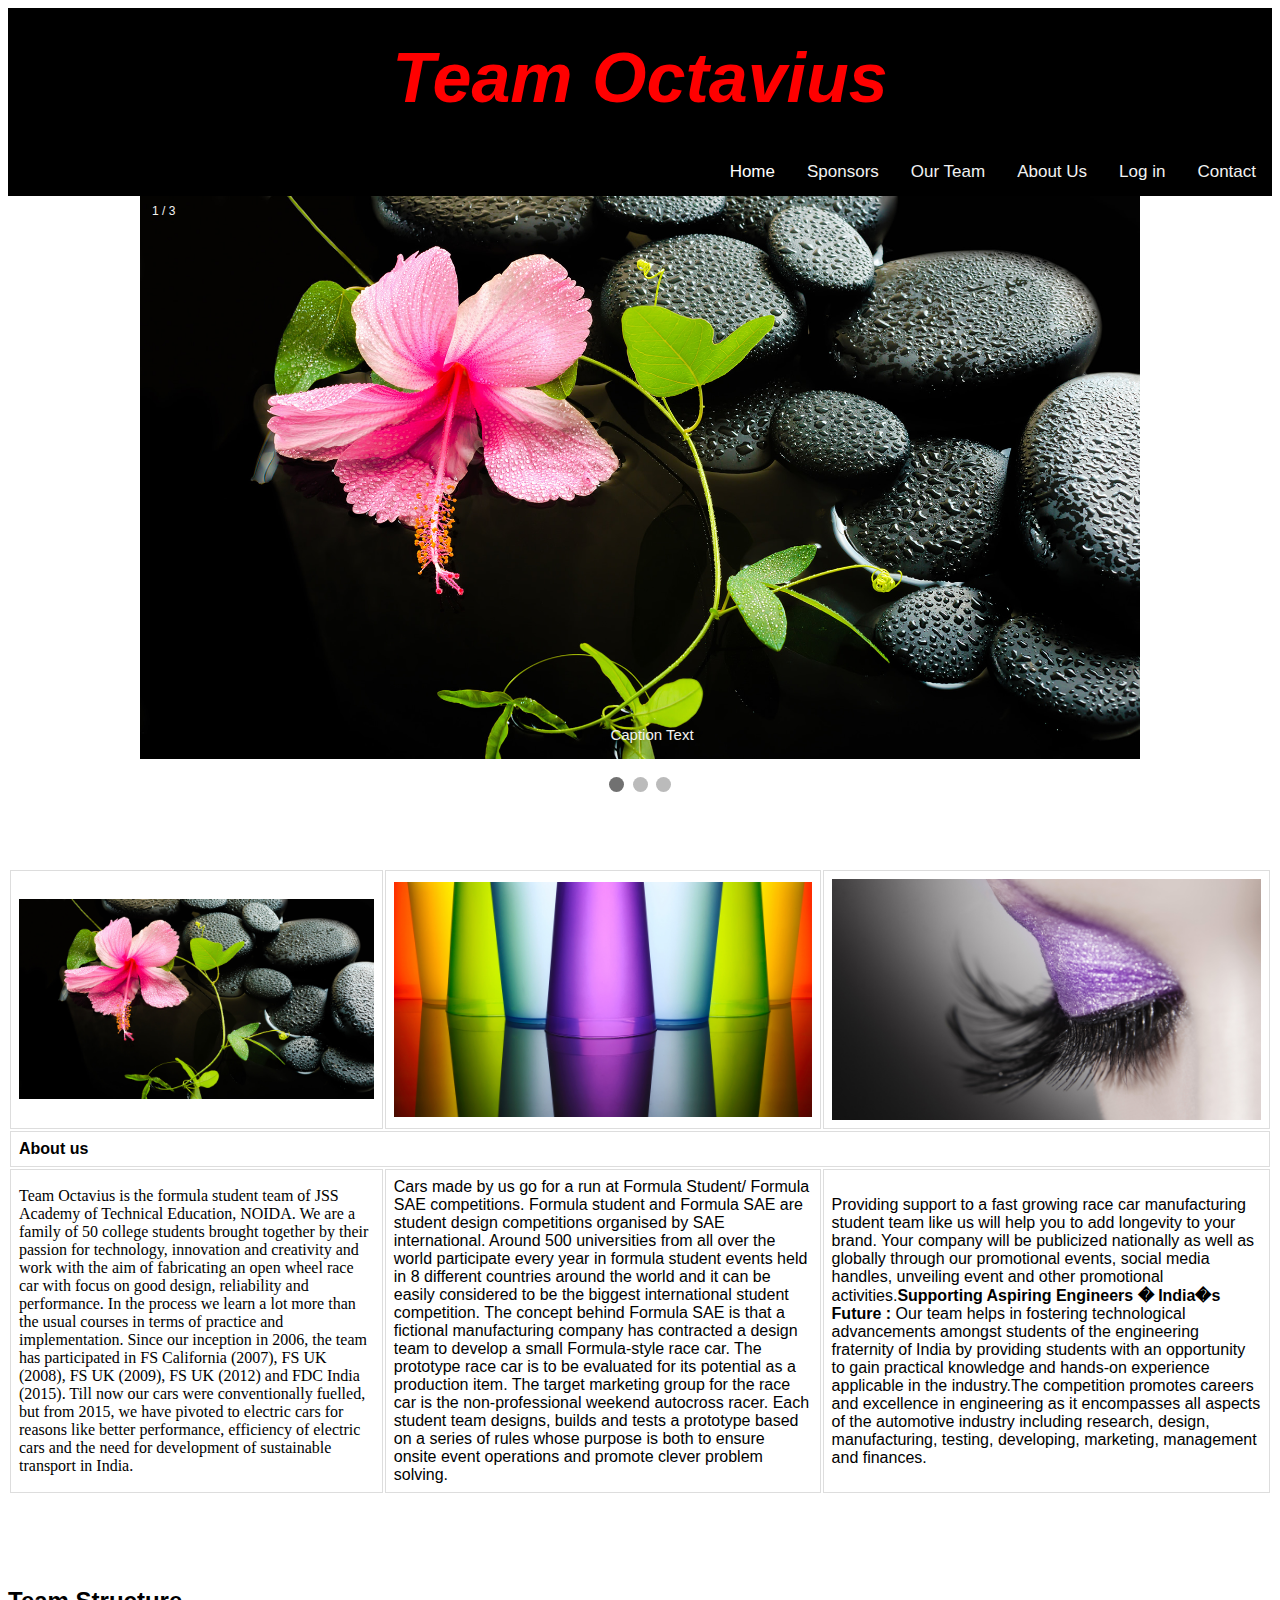
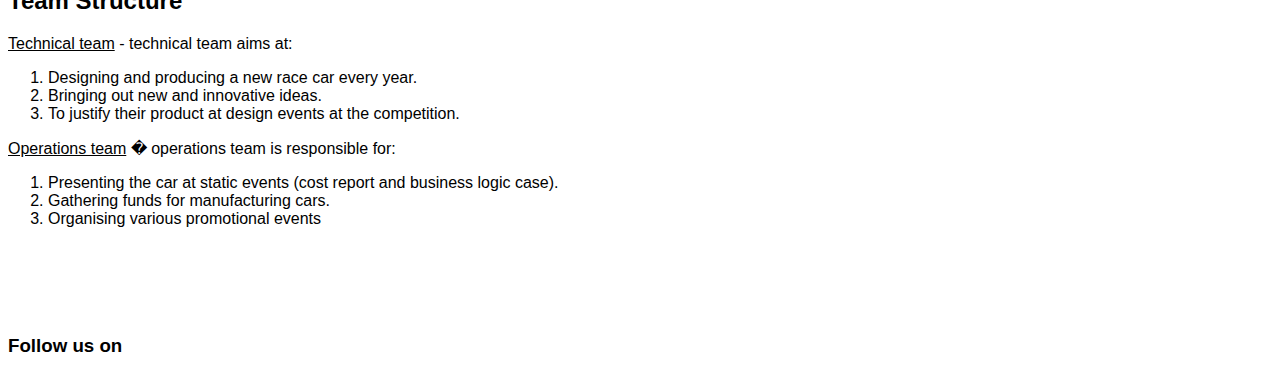
==== commit eb870e9b: "td.th" ====
--- a/index.html
+++ b/index.html
@@ -83,7 +83,7 @@
 }
 </script>
 </body>
-<br><br><br><br><hr>
+<br><br><br><br>
 
 <table style = �border-color:black;border-spacing: 18px; border-collapse: separate;" cellspacing:"4�>
  <tr>
@@ -92,19 +92,19 @@
         <td><img src="img3.jpg" height="30%" width="100%"> </td>
  </tr>
  <tr>
- <th colspan="3">About us</th>
+ <th colspan="3" align="center">About us</th>
  </tr>
  <tr>
- <td class="cn">Team Octavius is the formula student team of JSS Academy of Technical Education, NOIDA. We are a family of 50 college students brought together by their passion for technology, innovation and creativity and work with the aim of fabricating an open wheel race car with focus on good design, reliability and performance. In the process we learn a lot more than the usual courses in terms of practice and implementation.
+<td style="font-family:Courier-New,Verdana" >Team Octavius is the formula student team of JSS Academy of Technical Education, NOIDA. We are a family of 50 college students brought together by their passion for technology, innovation and creativity and work with the aim of fabricating an open wheel race car with focus on good design, reliability and performance. In the process we learn a lot more than the usual courses in terms of practice and implementation.
 Since our inception in 2006, the team has participated in FS California (2007), FS UK (2008), FS UK (2009), FS UK (2012) and FDC India (2015). Till now our cars were conventionally fuelled, but from 2015, we have pivoted to electric cars for reasons like better performance, efficiency of electric cars and the need for development of sustainable transport in India.</td>
- <td class="cn">Cars made by us go for a run at Formula Student/ Formula SAE competitions. Formula student and Formula SAE are student design competitions organised by SAE international. Around 500 universities from all over the world participate every year in formula student events held in 8 different countries around the world and it can be easily considered to be the biggest international student competition.
+ <td >Cars made by us go for a run at Formula Student/ Formula SAE competitions. Formula student and Formula SAE are student design competitions organised by SAE international. Around 500 universities from all over the world participate every year in formula student events held in 8 different countries around the world and it can be easily considered to be the biggest international student competition.
 The concept behind Formula SAE is that a fictional manufacturing company has contracted a design team to develop a small Formula-style race car. The prototype race car is to be evaluated for its potential as a production item. The target marketing group for the race car is the non-professional weekend autocross racer. Each student team designs, builds and tests a prototype based on a series of rules whose purpose is both to ensure onsite event operations and promote clever problem solving.
 </td>
- <td class="cn">Providing support to a fast growing race car manufacturing student team like us will help you to add longevity to your brand. Your company will be publicized nationally as well as globally through our promotional events, social media handles, unveiling event and other promotional activities.<b>Supporting Aspiring Engineers � India�s Future : </b>Our team helps in fostering technological advancements amongst students of the
+ <td >Providing support to a fast growing race car manufacturing student team like us will help you to add longevity to your brand. Your company will be publicized nationally as well as globally through our promotional events, social media handles, unveiling event and other promotional activities.<b>Supporting Aspiring Engineers � India�s Future : </b>Our team helps in fostering technological advancements amongst students of the
 engineering fraternity of India by providing students with an opportunity to gain practical knowledge and hands-on experience applicable in the industry.The competition promotes careers and excellence in engineering as it encompasses all aspects of the automotive industry including research, design, manufacturing, testing, developing, marketing, management and finances.</td>
  </tr>
 </table>
-<hr><br><br><br><br>
+<br><br><br><br>
 
 <h2>Team Structure</h2>
 <p><u>Technical team</u> - technical team aims at:</p>
--- a/styles.css
+++ b/styles.css
@@ -58,12 +58,14 @@
     background-color: #111;
 }
 
-p{
+p.cn{
   font-family:Courier-New,Verdana;
 }
 
-td.cn{
-font-family:Courier-New,Verdana;
+td, th {
+    border: 1px solid #dddddd;
+    text-align: left;
+    padding: 8px;
 }
 
  <meta name="viewport" content="width=device-width, initial-scale=1">
